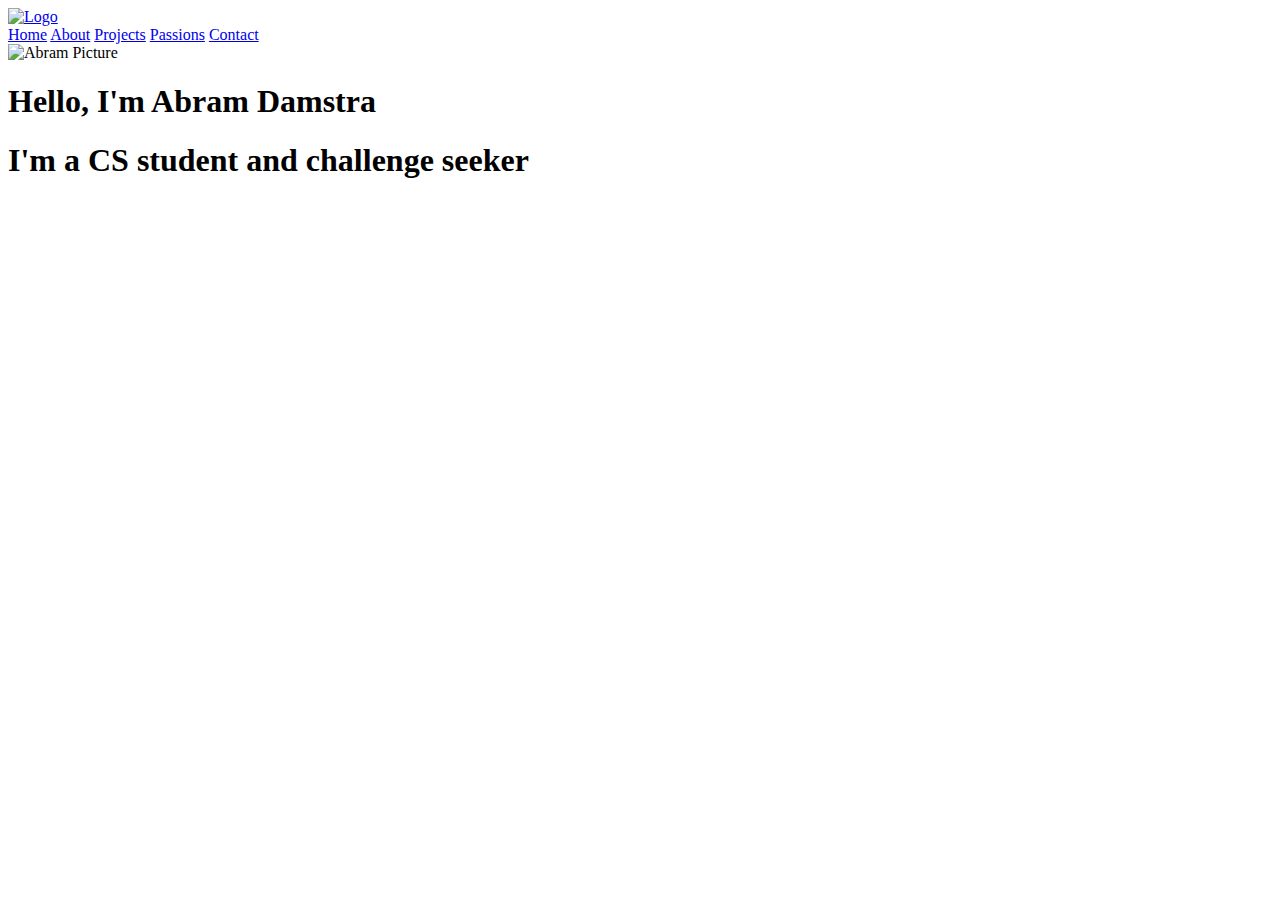
==== index.html @ 1b6d704a "Add files via upload" ====
<!DOCTYPE html>
<html lang="en">

<head>
    <meta charset="UTF-8">
    <meta name="viewport" content="width=device-width, initial-scale=1.0">
    <link rel="icon" type="image/png" href="Photos/Home/A.png">
    <title>Abram Damstra Portfolio</title>
    <link rel="stylesheet" href="style.css">
</head>

<body>

    <div class="main">
        <!--Nav-bar-->
        <div class="background"></div>
        <div class="insidebackground">
            <header class="header">
                <a href="index" class="name">
                    <img src="Photos/Home/SigIcon-2.png" alt="Logo">
                </a>

                <nav class="navbar">
                    <a href="index">Home</a>
                    <a href="about">About</a>
                    <a href="projects">Projects</a>
                    <a href="passions">Passions</a>
                    <a href="contact">Contact</a>
                </nav>
            </header>


            <div class="selfImageContainer">
                <img src="Photos/Home/HomePicture.jpeg" class="selfImage" alt="Abram Picture">
            </div>


            <h1 class="greeting" id="name">Hello, I'm Abram Damstra</h1>
            <h1 class="greeting" id="intro">I'm a CS student and challenge seeker</h1>
        </div>



    </div>





    <script src="script.js"></script>
</body>

</html>
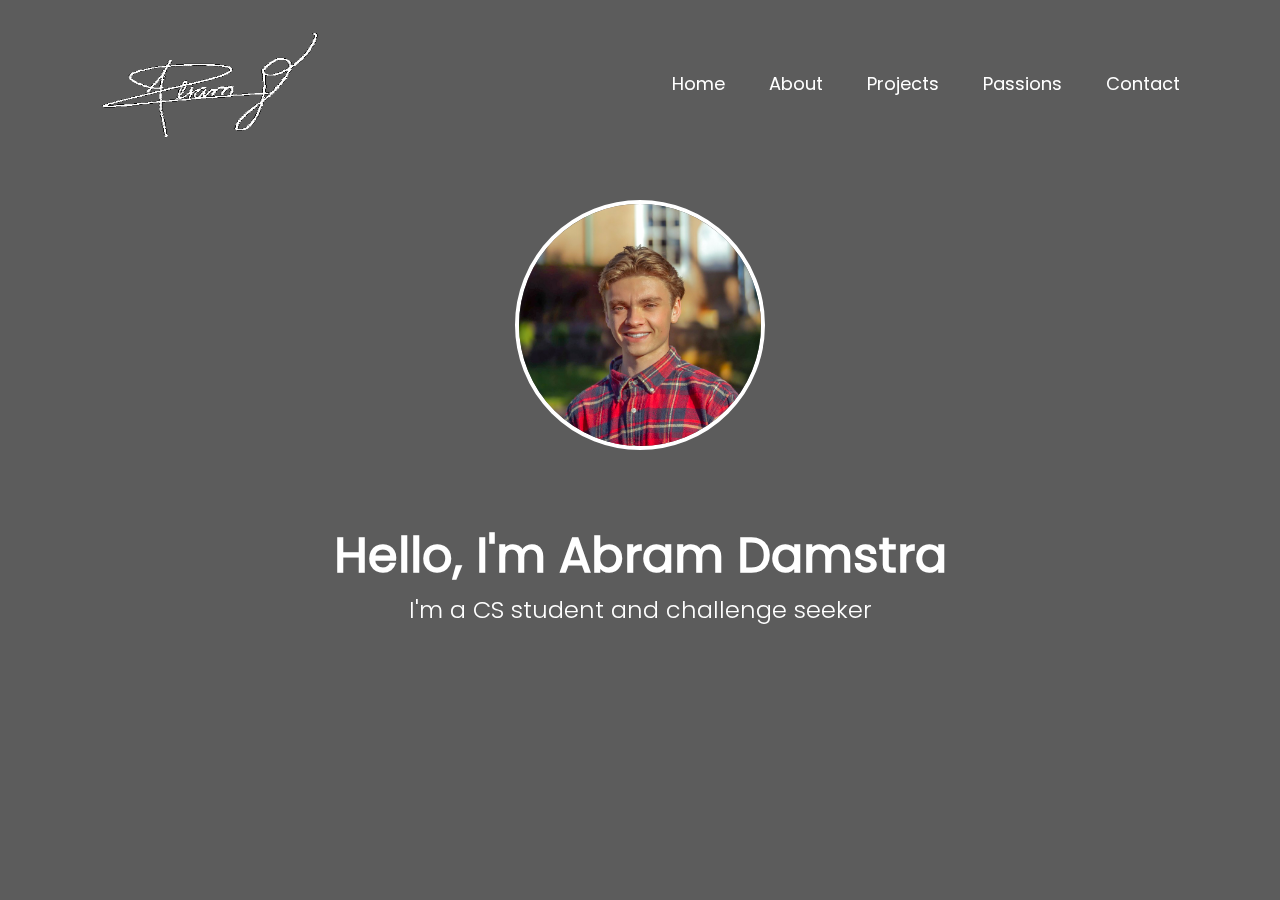
==== commit 5ec86777: "Add files via upload" ====
--- a/index.html
+++ b/index.html
@@ -6,7 +6,7 @@
     <meta name="viewport" content="width=device-width, initial-scale=1.0">
     <link rel="icon" type="image/png" href="Photos/Home/A.png">
     <title>Abram Damstra Portfolio</title>
-    <link rel="stylesheet" href="style.css">
+    <link rel="stylesheet" href="../cssfolder/style.css">
 </head>
 
 <body>
@@ -47,7 +47,7 @@
 
 
 
-    <script src="script.js"></script>
+    <script src="jscript/script.js"></script>
 </body>
 
 </html>--- a/cssfolder/style.css
+++ b/cssfolder/style.css
@@ -0,0 +1,190 @@
+@font-face {
+    src: url(../Fonts/Poppins-Regular.ttf);
+    font-family: Poppins;
+}
+
+@font-face {
+    src: url(../Fonts/Poppins-Light.ttf);
+    font-family: Poppins-Light;
+}
+
+@font-face {
+    src: url(../Fonts/Poppins-ExtraLight.ttf);
+    font-family: Poppins-ExtraLight;
+}
+
+/*Header/Nav-Bar*/
+* {
+    margin: 0;
+    padding: 0;
+    box-sizing: border-box;
+    font-family: Poppins;
+
+}
+
+.background {
+    position: fixed;
+    top: 0;
+    left: 0;
+    width: 100%;
+    height: 100%;
+    background: linear-gradient(rgba(0, 0, 0, 0.4), rgba(0, 0, 0, 0.4)), url(../Photos/Home/background.jpeg) no-repeat;
+    background-color: rgba(0, 0, 0, 0.4);
+    background-size: cover;
+    background-position: center;
+    filter: blur(4px);
+    transform: scale(1.1);
+    z-index: -1;
+}
+
+.header {
+    position: fixed;
+    top: 0;
+    left: 0;
+    width: 100%;
+    padding: 20px 100px;
+    background-color: transparent;
+    display: flex;
+    justify-content: space-between;
+    align-items: center;
+
+}
+
+.name img {
+    width: 220px;
+    /* Adjust the width as needed */
+    height: auto;
+    /* Maintain aspect ratio */
+    padding-top: 10px;
+}
+
+.navbar a {
+    position: relative;
+    font-size: 18px;
+    color: #fff;
+    font-weight: 500;
+    text-decoration: none;
+    margin-left: 40px;
+}
+
+.navbar a::before {
+    content: '';
+    position: absolute;
+    top: 100%;
+    left: 0;
+    width: 0;
+    height: 2px;
+    background: #fff;
+    transition: .3s;
+}
+
+.navbar a:hover::before {
+    width: 100%;
+
+}
+
+/*Main Home Page*/
+.main {
+    position: sticky;
+}
+
+.insidebackground {
+    position: sticky;
+    opacity: 0;
+    transform: translateY(20px);
+    transition: opacity 1s ease-in-out, transform 1s ease-in-out;
+    overflow: hidden;
+}
+
+.insidebackground.loaded {
+    opacity: 1;
+    transform: translateY(0);
+}
+
+.greeting#name {
+    font-size: 300%;
+    color: #fff;
+    text-align: center;
+    bottom: 130px;
+    position: relative;
+
+}
+
+.greeting#intro {
+    font-family: Poppins-Light;
+    font-weight: 20;
+    font-size: 150%;
+    color: #fff;
+    text-align: center;
+    bottom: 130px;
+    position: relative;
+
+}
+
+.selfImageContainer {
+    width: 250px;
+    height: 250px;
+    /* Adjust the height to match the width for a perfect circle */
+    overflow: hidden;
+    display: block;
+    margin: 200px auto;
+    border: 4px solid white;
+    border-radius: 50%;
+}
+
+.selfImageContainer1 {
+    width: 250px;
+    height: 250px;
+    /* Adjust the height to match the width for a perfect circle */
+    display: block;
+    margin: 200px auto;
+    border-radius: 50%;
+}
+
+.selfImage {
+    display: block;
+    width: 100%;
+    height: auto;
+    overflow: hidden;
+}
+
+.aboutbody {
+    font-family: Poppins;
+    color: #fff;
+    text-align: center;
+    position: sticky;
+    width: 750px;
+    margin: -500px auto 0;
+    display: flex;
+    flex-direction: column;
+}
+
+.aboutbody .frosted-glass {
+    background: rgba(94, 94, 94, 0.4);
+    /* Frosted glass background color with opacity */
+    backdrop-filter: blur(10px);
+    /* Apply blur effect */
+    border-radius: 10px;
+    padding: 20px;
+    /* Padding for better visibility */
+}
+
+.aboutbody #aboutname {
+    margin-bottom: 20px;
+    /* Space between h2 and p */
+}
+
+.slider-container {
+    position: relative;
+    max-width: 100%;
+    overflow: hidden;
+}
+
+.slider {
+    display: flex;
+}
+
+.slider img {
+    max-width: 100%;
+    display: none;
+}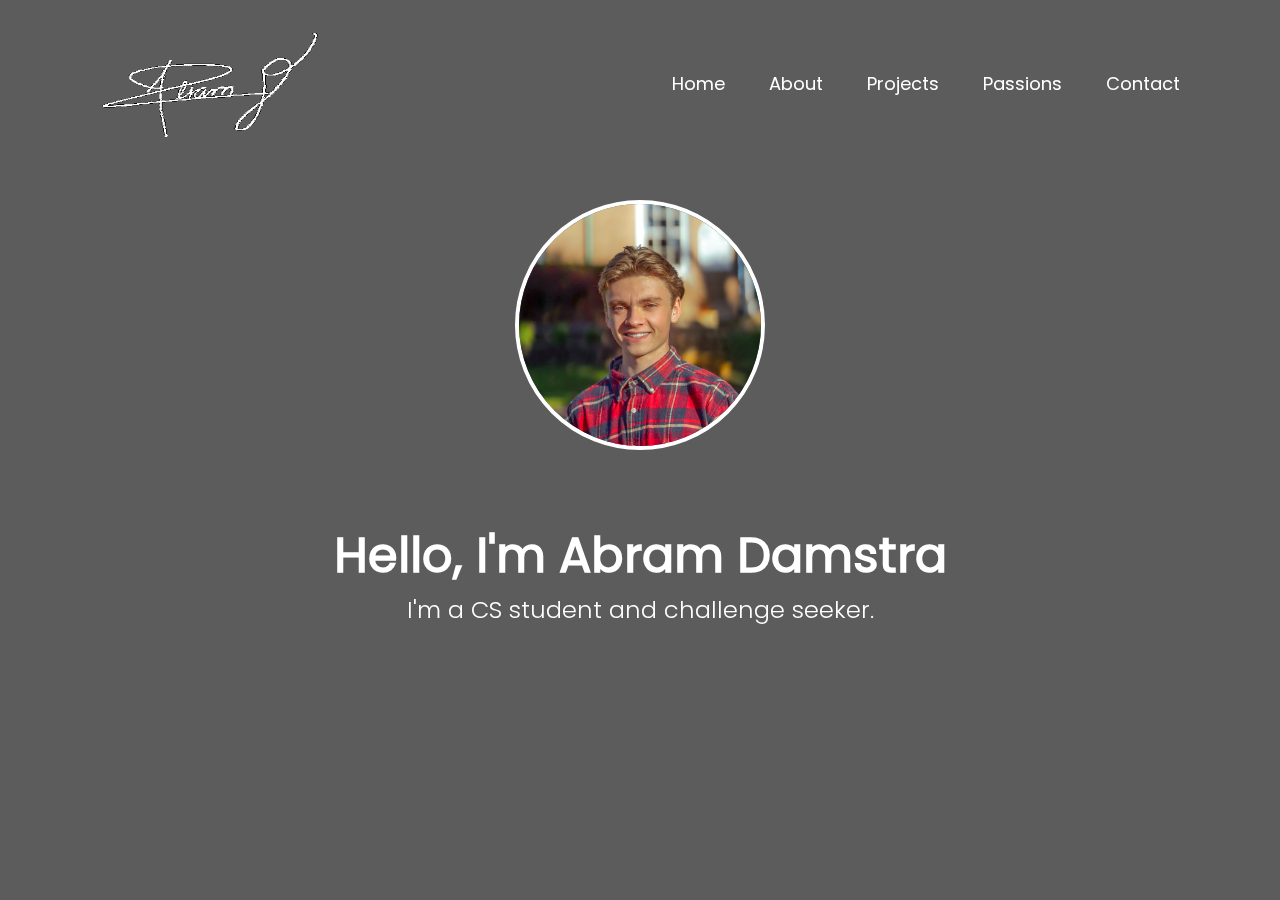
==== commit d3c6c829: "Update index.html" ====
--- a/index.html
+++ b/index.html
@@ -4,7 +4,7 @@
 <head>
     <meta charset="UTF-8">
     <meta name="viewport" content="width=device-width, initial-scale=1.0">
-    <link rel="icon" type="image/png" href="Photos/Home/A.png">
+    <link rel="icon" type="image/png" href="A.png">
     <title>Abram Damstra Portfolio</title>
     <link rel="stylesheet" href="../cssfolder/style.css">
 </head>
@@ -36,7 +36,7 @@
 
 
             <h1 class="greeting" id="name">Hello, I'm Abram Damstra</h1>
-            <h1 class="greeting" id="intro">I'm a CS student and challenge seeker</h1>
+            <h1 class="greeting" id="intro">I'm a CS student and challenge seeker.</h1>
         </div>
 
 
@@ -50,4 +50,4 @@
     <script src="jscript/script.js"></script>
 </body>
 
-</html>+</html>
